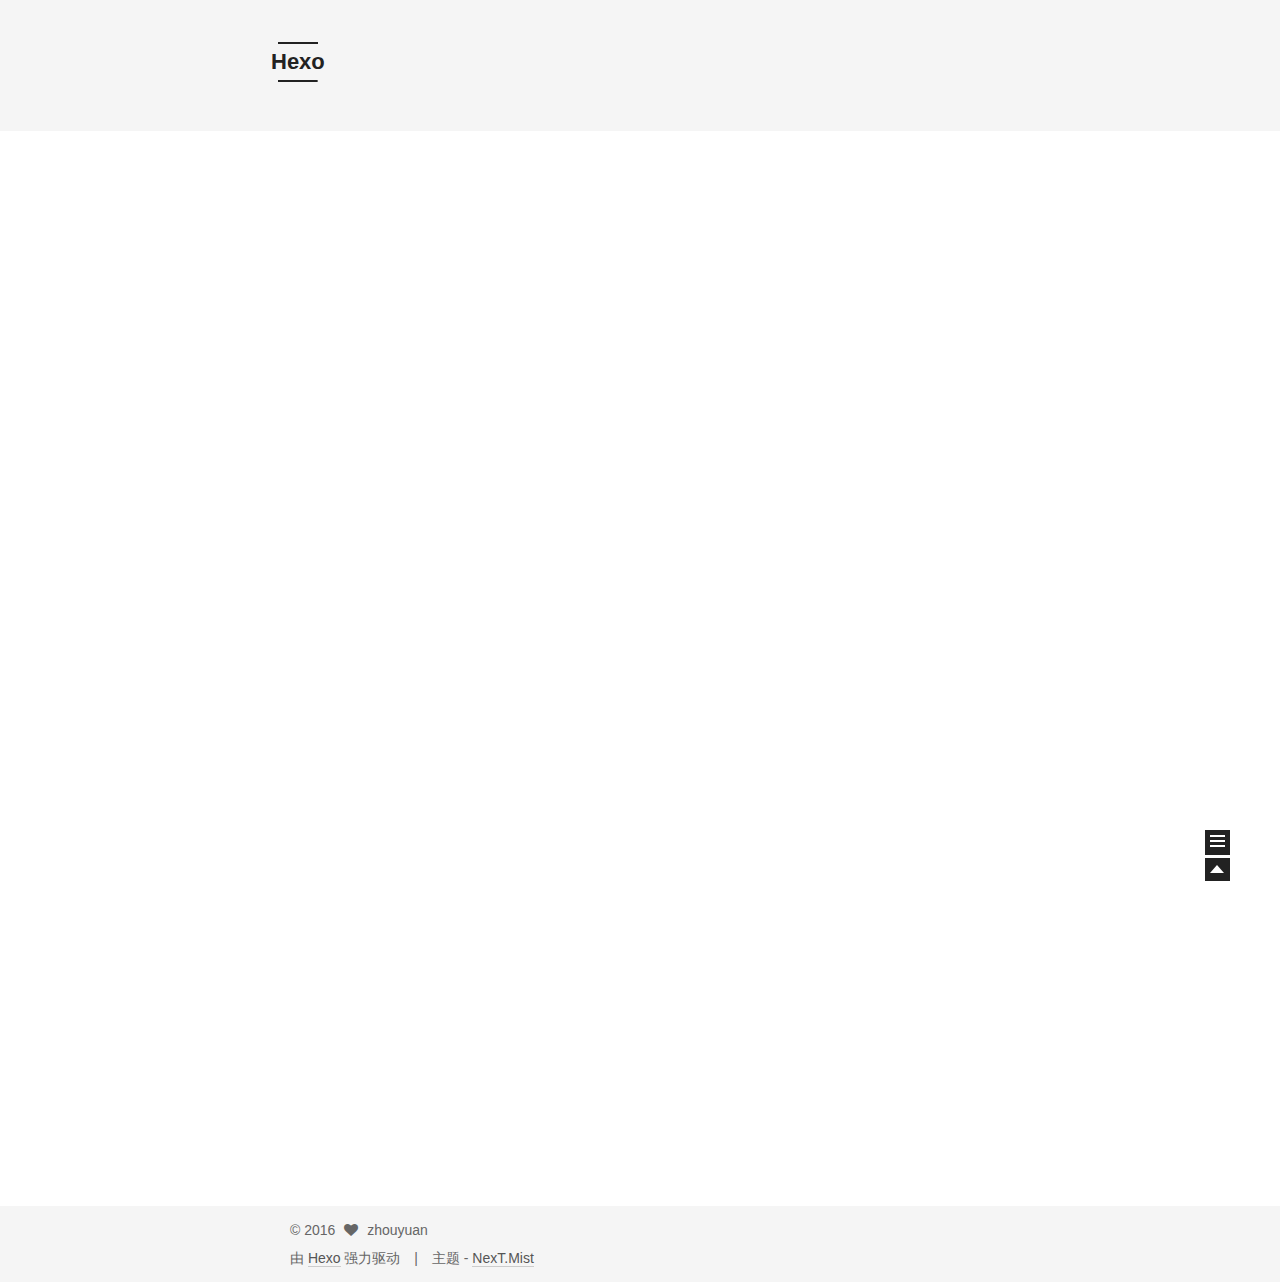
==== index.html @ bf1648c4 "Site updated: 2016-04-03 17:24:39" ====
<!doctype html>
<html class="theme-next use-motion theme-next-mist">
<head>
  

<meta charset="UTF-8"/>
<meta http-equiv="X-UA-Compatible" content="IE=edge,chrome=1" />
<meta name="viewport" content="width=device-width, initial-scale=1, maximum-scale=1"/>


<meta http-equiv="Cache-Control" content="no-transform" />
<meta http-equiv="Cache-Control" content="no-siteapp" />








  <link rel="stylesheet" type="text/css" href="/vendors/fancybox/source/jquery.fancybox.css?v=2.1.5"/>



  
    <link href='//fonts.lug.ustc.edu.cn/css?family=Lato:300,400,700,400italic&subset=latin,latin-ext' rel='stylesheet' type='text/css'>
  


<link rel="stylesheet" type="text/css" href="/vendors/font-awesome/css/font-awesome.min.css?v=4.4.0" />

<link rel="stylesheet" type="text/css" href="/css/main.css?v=0.4.5.2"/>




  <meta name="keywords" content="Hexo,next" />





  <link rel="shortcut icon" type="image/x-icon" href="/favicon.ico?v=0.4.5.2" />


<meta name="description">
<meta property="og:type" content="website">
<meta property="og:title" content="Hexo">
<meta property="og:url" content="http://yoursite.com/index.html">
<meta property="og:site_name" content="Hexo">
<meta property="og:description">
<meta name="twitter:card" content="summary">
<meta name="twitter:title" content="Hexo">
<meta name="twitter:description">


<script type="text/javascript" id="hexo.configuration">
  var CONFIG = {
    scheme: 'Mist',
    sidebar: 'post'
  };
</script>



  <title> Hexo </title>
</head>

<body itemscope itemtype="http://schema.org/WebPage" lang="zh-Hans">

  <!--[if lte IE 8]>
  <div style=' clear: both; height: 59px; padding:0 0 0 15px; position: relative;margin:0 auto;'>
    <a href="http://windows.microsoft.com/en-US/internet-explorer/products/ie/home?ocid=ie6_countdown_bannercode">
      <img src="http://7u2nvr.com1.z0.glb.clouddn.com/picouterie.jpg" border="0" height="42" width="820"
           alt="You are using an outdated browser. For a faster, safer browsing experience, upgrade for free today or use other browser ,like chrome firefox safari."
           style='margin-left:auto;margin-right:auto;display: block;'/>
    </a>
  </div>
<![endif]-->
  






  <div class="container one-column 
   page-home 
">
    <div class="headband"></div>

    <header id="header" class="header" itemscope itemtype="http://schema.org/WPHeader">
      <div class="header-inner"><div class="site-meta ">
  

  <div class="custom-logo-site-title">
    <a href="/"  class="brand" rel="start">
      <span class="logo-line-before"><i></i></span>
      <span class="site-title">Hexo</span>
      <span class="logo-line-after"><i></i></span>
    </a>
  </div>
  <p class="site-subtitle"></p>
</div>

<div class="site-nav-toggle">
  <button>
    <span class="btn-bar"></span>
    <span class="btn-bar"></span>
    <span class="btn-bar"></span>
  </button>
</div>

<nav class="site-nav">
  

  
    <ul id="menu" class="menu ">
      
        
        <li class="menu-item menu-item-home">
          <a href="/" rel="section">
            
              <i class="menu-item-icon fa fa-home"></i> <br />
            
            首页
          </a>
        </li>
      
        
        <li class="menu-item menu-item-archives">
          <a href="/archives" rel="section">
            
              <i class="menu-item-icon fa fa-archive"></i> <br />
            
            归档
          </a>
        </li>
      
        
        <li class="menu-item menu-item-tags">
          <a href="/tags" rel="section">
            
              <i class="menu-item-icon fa fa-tags"></i> <br />
            
            标签
          </a>
        </li>
      

      
      
    </ul>
  

  
</nav>

 </div>
    </header>

    <main id="main" class="main">
      <div class="main-inner">
        <div id="content" class="content"> 
  <section id="posts" class="posts-expand">
    
      

  
  

  <article class="post post-type-normal " itemscope itemtype="http://schema.org/Article">

    
      <header class="post-header">

        
        
          <h1 class="post-title" itemprop="name headline">
            
            
              
                <a class="post-title-link" href="/2016/04/03/hello-world/" itemprop="url">
                  Hello World
                </a>
              
            
          </h1>
        

        <div class="post-meta">
          <span class="post-time">
            发表于
            <time itemprop="dateCreated" datetime="2016-04-03T15:25:54+08:00" content="2016-04-03">
              2016-04-03
            </time>
          </span>

          

          
            
          

          

        </div>
      </header>
    


    <div class="post-body">

      
      

      
        
          <span itemprop="articleBody">
            
              <p>Welcome to <a href="https://hexo.io/" target="_blank" rel="external">Hexo</a>! This is your very first post. Check <a href="https://hexo.io/docs/" target="_blank" rel="external">documentation</a> for more info. If you get any problems when using Hexo, you can find the answer in <a href="https://hexo.io/docs/troubleshooting.html" target="_blank" rel="external">troubleshooting</a> or you can ask me on <a href="https://github.com/hexojs/hexo/issues" target="_blank" rel="external">GitHub</a>.</p>
<h2 id="Quick-Start"><a href="#Quick-Start" class="headerlink" title="Quick Start"></a>Quick Start</h2><h3 id="Create-a-new-post"><a href="#Create-a-new-post" class="headerlink" title="Create a new post"></a>Create a new post</h3><figure class="highlight bash"><table><tr><td class="gutter"><pre><span class="line">1</span><br></pre></td><td class="code"><pre><span class="line">$ hexo new <span class="string">"My New Post"</span></span><br></pre></td></tr></table></figure>
<p>More info: <a href="https://hexo.io/docs/writing.html" target="_blank" rel="external">Writing</a></p>
<h3 id="Run-server"><a href="#Run-server" class="headerlink" title="Run server"></a>Run server</h3><figure class="highlight bash"><table><tr><td class="gutter"><pre><span class="line">1</span><br></pre></td><td class="code"><pre><span class="line">$ hexo server</span><br></pre></td></tr></table></figure>
<p>More info: <a href="https://hexo.io/docs/server.html" target="_blank" rel="external">Server</a></p>
<h3 id="Generate-static-files"><a href="#Generate-static-files" class="headerlink" title="Generate static files"></a>Generate static files</h3><figure class="highlight bash"><table><tr><td class="gutter"><pre><span class="line">1</span><br></pre></td><td class="code"><pre><span class="line">$ hexo generate</span><br></pre></td></tr></table></figure>
<p>More info: <a href="https://hexo.io/docs/generating.html" target="_blank" rel="external">Generating</a></p>
<h3 id="Deploy-to-remote-sites"><a href="#Deploy-to-remote-sites" class="headerlink" title="Deploy to remote sites"></a>Deploy to remote sites</h3><figure class="highlight bash"><table><tr><td class="gutter"><pre><span class="line">1</span><br></pre></td><td class="code"><pre><span class="line">$ hexo deploy</span><br></pre></td></tr></table></figure>
<p>More info: <a href="https://hexo.io/docs/deployment.html" target="_blank" rel="external">Deployment</a></p>

            
          </span>
        
      
    </div>

    <footer class="post-footer">
      

      

      
      
        <div class="post-eof"></div>
      
    </footer>
  </article>


    
  </section>

  

 </div>

        

        
      </div>

      
        
  
  <div class="sidebar-toggle">
    <div class="sidebar-toggle-line-wrap">
      <span class="sidebar-toggle-line sidebar-toggle-line-first"></span>
      <span class="sidebar-toggle-line sidebar-toggle-line-middle"></span>
      <span class="sidebar-toggle-line sidebar-toggle-line-last"></span>
    </div>
  </div>

  <aside id="sidebar" class="sidebar">
    <div class="sidebar-inner">

      

      

      <section class="site-overview sidebar-panel  sidebar-panel-active ">
        <div class="site-author motion-element" itemprop="author" itemscope itemtype="http://schema.org/Person">
          <img class="site-author-image" src="/images/bkdefault_avatar.jpg" alt="zhouyuan" itemprop="image"/>
          <p class="site-author-name" itemprop="name">zhouyuan</p>
        </div>
        <p class="site-description motion-element" itemprop="description"></p>
        <nav class="site-state motion-element">
          <div class="site-state-item site-state-posts">
            <a href="/archives">
              <span class="site-state-item-count">1</span>
              <span class="site-state-item-name">日志</span>
            </a>
          </div>

          <div class="site-state-item site-state-categories">
            
              <span class="site-state-item-count">0</span>
              <span class="site-state-item-name">分类</span>
              
          </div>

          <div class="site-state-item site-state-tags">
            <a href="/tags">
              <span class="site-state-item-count">0</span>
              <span class="site-state-item-name">标签</span>
              </a>
          </div>

        </nav>

        

        <div class="links-of-author motion-element">
          
        </div>

        
        

        <div class="links-of-author motion-element">
          
        </div>

      </section>

      

    </div>
  </aside>


      
    </main>

    <footer id="footer" class="footer">
      <div class="footer-inner"> <div class="copyright" >
  
  &copy; 
  <span itemprop="copyrightYear">2016</span>
  <span class="with-love">
    <i class="icon-next-heart fa fa-heart"></i>
  </span>
  <span class="author" itemprop="copyrightHolder">zhouyuan</span>
</div>

<div class="powered-by">
  由 <a class="theme-link" href="http://hexo.io">Hexo</a> 强力驱动
</div>

<div class="theme-info">
  主题 -
  <a class="theme-link" href="https://github.com/iissnan/hexo-theme-next">
    NexT.Mist
  </a>
</div>


 </div>
    </footer>

    <div class="back-to-top"></div>
  </div>

  <script type="text/javascript" src="/vendors/jquery/index.js?v=2.1.3"></script>

  
  
  
    
    

  


  
  
  <script type="text/javascript" src="/vendors/fancybox/source/jquery.fancybox.pack.js"></script>
  <script type="text/javascript" src="/js/fancy-box.js?v=0.4.5.2"></script>


  <script type="text/javascript" src="/js/helpers.js?v=0.4.5.2"></script>
  

  <script type="text/javascript" src="/vendors/velocity/velocity.min.js"></script>
  <script type="text/javascript" src="/vendors/velocity/velocity.ui.min.js"></script>

  <script type="text/javascript" src="/js/motion_global.js?v=0.4.5.2" id="motion.global"></script>




  <script type="text/javascript" src="/js/nav-toggle.js?v=0.4.5.2"></script>
  <script type="text/javascript" src="/vendors/fastclick/lib/fastclick.min.js?v=1.0.6"></script>

  

  <script type="text/javascript">
    $(document).ready(function () {
      if (CONFIG.sidebar === 'always') {
        displaySidebar();
      }
      if (isMobile()) {
        FastClick.attach(document.body);
      }

      motionIntegrator.bootstrap();
    });
  </script>

  
  

  
  

  
  <script type="text/javascript" src="/js/lazyload.js"></script>
  <script type="text/javascript">
    $(function () {
      $("#posts").find('img').lazyload({
        placeholder: "/images/loading.gif",
        effect: "fadeIn"
      });
    });
  </script>
</body>
</html>
---- css/main.css ----
/* normalize.css v3.0.2 | MIT License | git.io/normalize */
html {
  font-family: sans-serif; /* 1 */
  -ms-text-size-adjust: 100%; /* 2 */
  -webkit-text-size-adjust: 100%; /* 2 */
}
body {
  margin: 0;
}
article,
aside,
details,
figcaption,
figure,
footer,
header,
hgroup,
main,
menu,
nav,
section,
summary {
  display: block;
}
audio,
canvas,
progress,
video {
  display: inline-block; /* 1 */
  vertical-align: baseline; /* 2 */
}
audio:not([controls]) {
  display: none;
  height: 0;
}
[hidden],
template {
  display: none;
}
a {
  background-color: transparent;
}
a:active,
a:hover {
  outline: 0;
}
abbr[title] {
  border-bottom: 1px dotted;
}
b,
strong {
  font-weight: bold;
}
dfn {
  font-style: italic;
}
h1 {
  font-size: 2em;
  margin: 0.67em 0;
}
mark {
  background: #ff0;
  color: #000;
}
small {
  font-size: 80%;
}
sub,
sup {
  font-size: 75%;
  line-height: 0;
  position: relative;
  vertical-align: baseline;
}
sup {
  top: -0.5em;
}
sub {
  bottom: -0.25em;
}
img {
  border: 0;
}
svg:not(:root) {
  overflow: hidden;
}
figure {
  margin: 1em 40px;
}
hr {
  -moz-box-sizing: content-box;
  box-sizing: content-box;
  height: 0;
}
pre {
  overflow: auto;
}
code,
kbd,
pre,
samp {
  font-family: monospace, monospace;
  font-size: 1em;
}
button,
input,
optgroup,
select,
textarea {
  color: inherit; /* 1 */
  font: inherit; /* 2 */
  margin: 0; /* 3 */
}
button {
  overflow: visible;
}
button,
select {
  text-transform: none;
}
button,
html input[type="button"],
input[type="reset"],
input[type="submit"] {
  -webkit-appearance: button; /* 2 */
  cursor: pointer; /* 3 */
}
button[disabled],
html input[disabled] {
  cursor: default;
}
button::-moz-focus-inner,
input::-moz-focus-inner {
  border: 0;
  padding: 0;
}
input {
  line-height: normal;
}
input[type="checkbox"],
input[type="radio"] {
  box-sizing: border-box; /* 1 */
  padding: 0; /* 2 */
}
input[type="number"]::-webkit-inner-spin-button,
input[type="number"]::-webkit-outer-spin-button {
  height: auto;
}
input[type="search"] {
  -webkit-appearance: textfield; /* 1 */
  -moz-box-sizing: content-box;
  -webkit-box-sizing: content-box; /* 2 */
  box-sizing: content-box;
}
input[type="search"]::-webkit-search-cancel-button,
input[type="search"]::-webkit-search-decoration {
  -webkit-appearance: none;
}
fieldset {
  border: 1px solid #c0c0c0;
  margin: 0 2px;
  padding: 0.35em 0.625em 0.75em;
}
legend {
  border: 0; /* 1 */
  padding: 0; /* 2 */
}
textarea {
  overflow: auto;
}
optgroup {
  font-weight: bold;
}
table {
  border-collapse: collapse;
  border-spacing: 0;
}
td,
th {
  padding: 0;
}
::selection {
  background: #262a30;
  color: #fff;
}
body {
  position: relative;
  font-family: Lato, "PingFang SC", "Microsoft YaHei", sans-serif;
  font-size: 14px;
  line-height: 2;
  color: #555;
  background: #fff;
}
@media (max-width: 767px) {
  body {
    padding-right: 0 !important;
  }
}
@media (min-width: 768px) and (max-width: 991px) {
  body {
    padding-right: 0 !important;
  }
}
@media (min-width: 1600px) {
  body {
    font-size: 16px;
  }
}
h1,
h2,
h3,
h4,
h5,
h6 {
  margin: 0;
  padding: 0;
  font-weight: bold;
  line-height: 1;
  font-family: Lato, "PingFang SC", "Microsoft YaHei", sans-serif;
}
h1 {
  font-size: 24px;
}
@media (max-width: 767px) {
  h1 {
    font-size: 20px;
  }
}
h2 {
  font-size: 22px;
}
@media (max-width: 767px) {
  h2 {
    font-size: 18px;
  }
}
h3 {
  font-size: 20px;
}
@media (max-width: 767px) {
  h3 {
    font-size: 16px;
  }
}
h4 {
  font-size: 18px;
}
@media (max-width: 767px) {
  h4 {
    font-size: 14px;
  }
}
h5 {
  font-size: 16px;
}
@media (max-width: 767px) {
  h5 {
    font-size: 12px;
  }
}
h6 {
  font-size: 14px;
}
@media (max-width: 767px) {
  h6 {
    font-size: 10px;
  }
}
p {
  margin: 0 0 25px 0;
}
a {
  color: #555;
  text-decoration: none;
  border-bottom: 1px solid #999;
}
a:hover {
  color: #222;
  border-bottom-color: #222;
}
ul {
  list-style: none;
}
blockquote {
  margin: 0;
  padding: 0;
}
img {
  display: block;
  margin: auto 0;
  max-width: 100%;
  height: auto;
}
h2,
h3,
h4,
h5,
h6 {
  margin: 60px 0 15px;
}
ul {
  list-style: square;
}
a {
  word-wrap: break-word;
}
hr {
  margin: 40px 0;
  height: 3px;
  border: none;
  background-color: #ddd;
  background-image: repeating-linear-gradient(-45deg, #fff, #fff 4px, transparent 4px, transparent 8px);
}
blockquote {
  padding: 0 15px;
  color: #666;
  border-left: 4px solid #ddd;
}
blockquote cite::before {
  content: "-";
  padding: 0 5px;
}
dt {
  font-weight: 700;
}
dd {
  margin: 0;
  padding: 0;
}
.pullquote {
  width: 45%;
}
.pullquote.left {
  float: left;
  margin-left: 5px;
  margin-right: 10px;
}
.pullquote.right {
  float: right;
  margin-left: 10px;
  margin-right: 5px;
}
.highlight table,
.gist table {
  width: auto;
}
.highlight table td,
.gist table td {
  border: none;
}
.highlight a,
.gist a {
  color: #222 !important;
  text-decoration: none !important;
}
.video-container {
  position: relative;
  padding-top: 60%;
  height: 0;
  overflow: hidden;
}
.video-container iframe,
.video-container object,
.video-container embed {
  position: absolute;
  top: 0;
  left: 0;
  width: 100%;
  height: 100%;
}
table {
  margin: 20px 0;
  width: 100%;
  border-collapse: collapse;
  border-spacing: 0;
  border: 1px solid #ddd;
  font-size: 14px;
}
table>tbody>tr:nth-of-type(odd) {
  background-color: #f9f9f9;
}
table>tbody>tr:hover {
  background-color: #f5f5f5;
}
caption,
th,
td {
  padding: 8px;
  text-align: left;
  vertical-align: middle;
  font-weight: normal;
}
th,
td {
  border-bottom: 3px solid #ddd;
  border-right: 1px solid #eee;
}
th {
  padding-bottom: 10px;
  font-weight: 700;
}
td {
  border-bottom-width: 1px;
}
.text-left {
  text-align: left;
}
.text-center {
  text-align: center;
}
.text-right {
  text-align: right;
}
.text-justify {
  text-align: justify;
}
.text-nowrap {
  white-space: nowrap;
}
.text-lowercase {
  text-transform: lowercase;
}
.text-uppercase {
  text-transform: uppercase;
}
.text-capitalize {
  text-transform: capitalize;
}
.center-block {
  display: block;
  margin-left: auto;
  margin-right: auto;
}
.clearfix:before,
.clearfix:after {
  content: " ";
  display: table;
}
.clearfix:after {
  clear: both;
}
.full-image.full-image.full-image {
  border: none;
  max-width: 100%;
  width: auto;
  margin: 0;
}
@media (min-width: 992px) {
  .full-image.full-image.full-image {
    max-width: none;
    width: 126%;
    margin: 0 -13%;
  }
}
.use-motion .motion-element {
  opacity: 0;
}
.post pre,
.post .highlight {
  background: #f7f7f7;
  margin: 20px 0;
  padding: 15px;
  overflow: auto;
  font-size: 13px;
  color: #4d4d4c;
  line-height: 1.6;
}
.post .highlight .gutter pre,
.post .gist .gist-file .gist-data .line-numbers {
  color: #666;
}
.post pre,
.post code {
  font-family: "Input Mono", "PT Mono", Consolas, Monaco, Menlo, monospace;
}
.post code {
  word-break: break-all;
  background: #eee;
  text-shadow: 0 1px #fff;
  padding: 0 0.3em;
}
.post pre code {
  background: none;
  text-shadow: none;
  padding: 0;
}
.post .highlight pre {
  border: none;
  margin: 0;
  padding: 1px;
}
.post .highlight table {
  margin: 0;
  width: auto;
  border: none;
}
.post .highlight td {
  border: none;
  padding: 0;
}
.post .highlight figcaption {
  font-size: 0.85em;
  color: #8e908c;
  line-height: 1em;
  margin-bottom: 1em;
}
.post .highlight figcaption:before,
.post .highlight figcaption:after {
  content: " ";
  display: table;
}
.post .highlight figcaption:after {
  clear: both;
}
.post .highlight figcaption a {
  float: right;
}
.post .highlight .gutter pre {
  text-align: right;
  padding-right: 20px;
}
.post .highlight .line {
  height: 20px;
}
.post .gist {
  margin: 20px 0;
  border-style: solid;
  border-color: #ccc;
  border-width: 1px 0;
  background: #f7f7f7;
  padding: 15px 40px 15px 15px;
}
.post .gist .gist-file {
  border: none;
  font-family: "Input Mono", "PT Mono", Consolas, Monaco, Menlo, monospace;
  margin: 0;
}
.post .gist .gist-file .gist-data {
  background: none;
  border: none;
}
.post .gist .gist-file .gist-data .line-numbers {
  background: none;
  border: none;
  padding: 0 20px 0 0;
}
.post .gist .gist-file .gist-data .line-data {
  padding: 0 !important;
}
.post .gist .gist-file .highlight {
  margin: 0;
  padding: 0;
  border: none;
}
.post .gist .gist-file .gist-meta {
  background: #f7f7f7;
  color: #8e908c;
  font: 13px Lato, "PingFang SC", "Microsoft YaHei", sans-serif;
  text-shadow: 0 0;
  padding: 0;
  margin-top: 1em;
  margin-left: 40px;
}
.post .gist .gist-file .gist-meta a {
  color: color-link;
  font-weight: normal;
}
.post .gist .gist-file .gist-meta a:hover {
  text-decoration: underline;
}
pre .comment {
  color: #8e908c;
}
pre .variable,
pre .attribute,
pre .tag,
pre .regexp,
pre .ruby .constant,
pre .xml .tag .title,
pre .xml .pi,
pre .xml .doctype,
pre .html .doctype,
pre .css .id,
pre .css .class,
pre .css .pseudo {
  color: #c82829;
}
pre .number,
pre .preprocessor,
pre .built_in,
pre .literal,
pre .params,
pre .constant {
  color: #f5871f;
}
pre .ruby .class .title,
pre .css .rules .attribute {
  color: #718c00;
}
pre .string,
pre .value,
pre .inheritance,
pre .header,
pre .ruby .symbol,
pre .xml .cdata {
  color: #718c00;
}
pre .title,
pre .css .hexcolor {
  color: #3e999f;
}
pre .function,
pre .python .decorator,
pre .python .title,
pre .ruby .function .title,
pre .ruby .title .keyword,
pre .perl .sub,
pre .javascript .title,
pre .coffeescript .title {
  color: #4271ae;
}
pre .keyword,
pre .javascript .function {
  color: #8959a8;
}
html,
body {
  height: 100%;
}
.container {
  position: relative;
  min-height: 100%;
}
.header-inner {
  margin: 0 auto;
  padding: 100px 0 70px;
  width: 1200px;
}
.one-column .header-inner {
  width: 700px;
}
@media (min-width: 1600px) {
  .one-column .header-inner {
    width: 900px;
  }
}
.main {
  padding-bottom: 150px;
}
.main-inner {
  margin: 0 auto;
  width: 1200px;
}
.one-column .main-inner {
  width: 700px;
}
@media (min-width: 1600px) {
  .one-column .main-inner {
    width: 900px;
  }
}
.footer {
  position: absolute;
  left: 0;
  bottom: 0;
  width: 100%;
  min-height: 50px;
}
.footer-inner {
  margin: 20px auto;
  width: 1200px;
}
.one-column .footer-inner {
  width: 700px;
}
@media (min-width: 1600px) {
  .one-column .footer-inner {
    width: 900px;
  }
}
.headband {
  height: 3px;
  background: #222;
}
.header {
  background: #fff;
}
.header-inner {
  position: relative;
}
.site-meta {
  margin: 0;
  text-align: left;
}
@media (max-width: 767px) {
  .site-meta {
    text-align: center;
  }
}
.brand {
  position: relative;
  display: inline-block;
  padding: 0 40px;
  color: #222;
  background: #222;
  border-bottom: none;
  font-family: Lato, "PingFang SC", "Microsoft YaHei", sans-serif;
}
.brand:hover {
  color: #222;
}
.logo {
  display: inline-block;
  margin-right: 5px;
  line-height: 36px;
  vertical-align: top;
}
.site-title {
  display: inline-block;
  vertical-align: top;
  line-height: 36px;
  font-size: 20px;
  font-weight: normal;
}
.site-subtitle {
  margin-top: 10px;
  font-size: 13px;
  color: #999;
}
.use-motion .brand {
  opacity: 0;
}
.use-motion .logo,
.use-motion .site-title,
.use-motion .site-subtitle {
  opacity: 0;
  position: relative;
  top: -10px;
}
.site-nav-toggle {
  display: none;
  position: absolute;
  top: 10px;
  left: 10px;
}
@media (max-width: 767px) {
  .site-nav-toggle {
    display: block;
  }
}
.site-nav-toggle button {
  margin-top: 2px;
  padding: 9px 10px;
  background: transparent;
  border: none;
}
@media (max-width: 767px) {
  .site-nav {
    display: none;
    margin: 0 -10px;
    padding: 0 10px;
    clear: both;
    border-top: 1px solid #ddd;
  }
}
@media (min-width: 768px) and (max-width: 991px) {
  .site-nav {
    display: block !important;
  }
}
@media (min-width: 992px) {
  .site-nav {
    display: block !important;
  }
}
.menu {
  margin-top: 20px;
  padding-left: 0;
  text-align: center;
}
.menu .menu-item {
  display: inline-block;
  margin: 0 10px;
}
@media screen and (max-width: 767px) {
  .menu .menu-item {
    margin-top: 10px;
  }
}
.menu .menu-item a {
  display: block;
  font-size: 13px;
  text-transform: capitalize;
  line-height: 1.5;
  border-bottom: 1px solid transparent;
  transition-property: border-color;
  transition-duration: 0.2s;
  transition-timing-function: ease-in-out;
  transition-delay: 0s;
}
.menu .menu-item a:hover {
  border-bottom-color: #222;
}
.use-motion .menu-item {
  opacity: 0;
}
.translation {
  margin-top: -20px;
  font-size: 14px;
  color: #999;
}
.post:last-child .post-eof.post-eof.post-eof {
  display: none;
}
.sidebar-toggle {
  position: fixed;
  right: 50px;
  bottom: 45px;
  width: 15px;
  height: 15px;
  padding: 5px;
  background: #222;
  line-height: 0;
  z-index: 1050;
  cursor: pointer;
  -webkit-transform: translateZ(0);
}
@media (min-width: 768px) and (max-width: 991px) {
  .sidebar-toggle {
    display: none;
  }
}
@media (max-width: 767px) {
  .sidebar-toggle {
    display: none;
  }
}
.sidebar-toggle-line {
  position: relative;
  display: inline-block;
  vertical-align: top;
  height: 2px;
  width: 100%;
  background: #fff;
  margin-top: 3px;
}
.sidebar-toggle-line:first-child {
  margin-top: 0;
}
.sidebar {
  width: 0;
  position: fixed;
  right: 0;
  top: 0;
  bottom: 0;
  z-index: 1040;
  box-shadow: inset 0 2px 6px #000;
  background: #222;
  -webkit-transform: translateZ(0);
}
.sidebar a {
  color: #999;
  border-bottom-color: #555;
}
.sidebar a:hover {
  color: #eee;
}
@media (min-width: 768px) and (max-width: 991px) {
  .sidebar {
    display: none !important;
  }
}
@media (max-width: 767px) {
  .sidebar {
    display: none !important;
  }
}
.sidebar-inner {
  position: relative;
  padding: 20px 10px;
  color: #999;
  text-align: center;
}
.site-author-image {
  display: block;
  margin: 0 auto;
  max-width: 96px;
  height: auto;
  border: 2px solid #333;
  padding: 2px;
}
.site-author-name {
  margin: 5px 0 0;
  color: #f5f5f5;
}
.site-description {
  margin-top: 5px;
  font-size: 14px;
  color: #555;
}
.site-state {
  overflow: hidden;
  line-height: 1.4;
}
.site-state-item {
  display: inline-block;
  padding: 0 15px;
  border-left: 1px solid #333;
}
.site-state-item:first-child {
  border-left: none;
}
.site-state-item a {
  border-bottom: none;
}
.site-state-item-count {
  display: block;
  text-align: center;
  font-size: 18px;
}
.site-state-item-name {
  font-size: 13px;
}
.feed-link {
  margin-top: 20px;
}
.feed-link a {
  display: inline-block;
  padding: 0 15px;
  color: #fc6423;
  border: 1px solid #fc6423;
  border-radius: 4px;
}
.feed-link a i {
  color: #fc6423;
  font-size: 14px;
}
.feed-link a:hover {
  color: #fff;
  background: #fc6423;
}
.feed-link a:hover i {
  color: #fff;
}
.links-of-author {
  margin-top: 20px;
}
.links-of-author a {
  display: inline-block;
  vertical-align: middle;
  margin-right: 10px;
  margin-bottom: 10px;
  border-bottom-color: #555;
  font-size: 13px;
}
.links-of-author a:before {
  display: inline-block;
  vertical-align: middle;
  margin-right: 3px;
  content: " ";
  width: 4px;
  height: 4px;
  border-radius: 50%;
  background: #384aa8;
}
.sidebar-nav {
  margin: 0 0 20px;
  padding-left: 0;
}
.sidebar-nav li {
  display: inline-block;
  cursor: pointer;
  border-bottom: 1px solid transparent;
  font-size: 15px;
}
.sidebar-nav li:hover {
  color: #f5f5f5;
}
.page-post-detail .sidebar-nav-toc {
  padding: 0 5px;
}
.page-post-detail .sidebar-nav-overview {
  margin-left: 10px;
}
.sidebar-nav .sidebar-nav-active {
  color: #87daff;
  border-bottom-color: #87daff;
}
.sidebar-nav .sidebar-nav-active:hover {
  color: #87daff;
}
.sidebar-panel {
  display: none;
}
.sidebar-panel-active {
  display: block;
}
.post-toc {
  overflow: hidden;
  position: relative;
}
.post-toc-empty {
  font-size: 14px;
  color: #666;
}
.post-toc ol {
  overflow: auto;
  margin: 0;
  padding: 0 10px 10px;
  text-align: left;
  list-style: none;
  font-size: 14px;
}
.post-toc ol a {
  color: #999;
}
.post-toc ol a:hover {
  color: #ccc;
}
.post-toc .nav .nav-child {
  display: none;
}
.post-toc .nav .active .nav-child {
  display: block;
}
.post-toc .nav .active > a {
  color: #ccc;
}
.post-toc .nav .active-current > a {
  color: #87daff;
}
.post-toc .nav .active-current > a:hover {
  color: #87daff;
}
.post-toc-indicator {
  height: 20px;
  opacity: 0.4;
  background: no-repeat 10px 50%;
  background-size: 10px 12px;
}
.post-toc-indicator-top {
  opacity: 0;
  margin-top: 10px;
  background-image: url("[data-uri]");
}
.post-toc-indicator-bottom {
  position: absolute;
  width: 100%;
  background-image: url("[data-uri]");
}
.footer {
  font-size: 14px;
  color: #999;
}
.footer img {
  border: none;
}
.footer-inner {
  text-align: center;
}
.with-love {
  display: inline-block;
  margin: 0 5px;
}
.powered-by,
.theme-info {
  display: inline-block;
}
.powered-by {
  margin-right: 10px;
}
.powered-by::after {
  content: "|";
  padding-left: 10px;
}
.cc-license {
  margin-top: 10px;
  text-align: center;
}
.cc-license .cc-opacity {
  opacity: 0.7;
  border-bottom: none;
}
.cc-license .cc-opacity:hover {
  opacity: 0.9;
}
.cc-license img {
  display: inline-block;
}
@media (max-width: 767px) {
  body {
    font-size: 14px;
  }
  .header-inner,
  .one-column .header-inner,
  .main-inner,
  .one-column .main-inner,
  .main-inner .content,
  .footer-inner,
  .one-column .footer-inner {
    width: auto;
  }
  .main-inner {
    margin: 20px auto 0;
  }
  .footer-inner {
    padding: 0 10px;
  }
}
.blockquote-center,
.page-home .post-type-quote blockquote,
.page-post-detail .post-type-quote blockquote {
  position: relative;
  margin: 40px 0;
  padding: 0;
  border-left: none;
  text-align: center;
}
.blockquote-center::before,
.page-home .post-type-quote blockquote::before,
.page-post-detail .post-type-quote blockquote::before,
.blockquote-center::after,
.page-home .post-type-quote blockquote::after,
.page-post-detail .post-type-quote blockquote::after {
  position: absolute;
  content: ' ';
  display: block;
  width: 100%;
  height: 24px;
  opacity: 0.2;
  background-repeat: no-repeat;
  background-position: 0 -6px;
  background-size: 22px 22px;
}
.blockquote-center::before,
.page-home .post-type-quote blockquote::before,
.page-post-detail .post-type-quote blockquote::before {
  top: -20px;
  background-image: url("../images/quote-l.svg");
  border-top: 1px solid #ccc;
}
.blockquote-center::after,
.page-home .post-type-quote blockquote::after,
.page-post-detail .post-type-quote blockquote::after {
  bottom: -20px;
  background-image: url("../images/quote-r.svg");
  border-bottom: 1px solid #ccc;
  background-position: 100% 8px;
}
.blockquote-center p,
.page-home .post-type-quote blockquote p,
.page-post-detail .post-type-quote blockquote p,
.blockquote-center div,
.page-home .post-type-quote blockquote div,
.page-post-detail .post-type-quote blockquote div {
  text-align: center;
}
.btn {
  display: inline-block;
  padding: 0 20px;
  font-size: 15px;
  color: #fff;
  background: #222;
  border: 2px solid #222;
  text-decoration: none;
  transition-property: background-color;
  transition-duration: 0.2s;
  transition-timing-function: ease-in-out;
  transition-delay: 0s;
}
.btn:hover {
  border-color: #222;
  color: #222;
  background: #fff;
}
.btn-bar {
  display: block;
  width: 22px;
  height: 2px;
  background: #555;
  border-radius: 1px;
}
.btn-bar+.btn-bar {
  margin-top: 4px;
}
.post-body .fancybox img {
  display: block !important;
  margin: 0 auto;
  cursor: pointer;
  cursor: zoom-out;
  cursor: -webkit-zoom-in;
}
.post-body .pic-title {
  margin: 0 auto;
  text-align: center;
}
.post-body .pic-title span {
  display: inline-block;
  min-width: 10%;
  min-height: 20px;
  margin: 10px auto 0;
  padding: 2px 0;
  border-bottom: 1px solid #999;
  font-size: 14px;
  color: #999;
  font-weight: bold;
  line-height: 1;
}
.posts-expand {
  padding-top: 40px;
}
@media (max-width: 767px) {
  .posts-expand {
    margin: 0 20px;
  }
  .post-body pre,
  .post-body .highlight {
    margin: 0 -20px;
    padding: 10px 20px;
  }
  .post-body pre .gutter pre,
  .post-body .highlight .gutter pre {
    padding-right: 10px;
  }
}
.posts-expand .post-title {
  font-size: 26px;
  text-align: center;
  word-break: break-word;
}
@media (max-width: 767px) {
  .posts-expand .post-title {
    font-size: 22px;
  }
}
.posts-expand .post-title-link {
  display: inline-block;
  position: relative;
  color: #555;
  border-bottom: none;
  line-height: 1.2;
  vertical-align: top;
}
.posts-expand .post-title-link::before {
  content: "";
  position: absolute;
  width: 100%;
  height: 2px;
  bottom: 0;
  left: 0;
  background-color: #000;
  visibility: hidden;
  transform: scaleX(0);
  transition-duration: 0.2s;
  transition-timing-function: ease-in-out;
  transition-delay: 0s;
}
.posts-expand .post-title-link:hover::before {
  visibility: visible;
  transform: scaleX(1);
}
.posts-expand .post-title-link .fa {
  font-size: 16px;
}
.posts-expand .post-meta {
  margin: 3px 0 60px 0;
  color: #999;
  font-size: 12px;
  text-align: center;
}
.posts-expand .post-meta .post-category-list {
  display: inline-block;
  margin: 0;
  padding: 3px;
}
.posts-expand .post-meta .post-category-list-link {
  color: #999;
}
@media (max-width: 767px) {
  .posts-expand .post-comments-count {
    display: none;
  }
}
@media (min-width: 992px) {
  .posts-expand .post-body {
    text-align: justify;
  }
}
.posts-expand .post-body h2,
.posts-expand .post-body h3,
.posts-expand .post-body h4,
.posts-expand .post-body h5,
.posts-expand .post-body h6 {
  padding-top: 10px;
}
.posts-expand .post-body img {
  box-sizing: border-box;
  margin: auto;
  padding: 3px;
  border: 1px solid #ddd;
}
.posts-expand .post-tags {
  margin-top: 40px;
  text-align: center;
}
.posts-expand .post-tags a {
  display: inline-block;
  margin-right: 10px;
  font-size: 13px;
}
.post-nav {
  overflow: hidden;
  margin-top: 60px;
  padding: 10px;
  white-space: nowrap;
  border-top: 1px solid #eee;
}
.post-nav-item {
  display: inline-block;
  width: 50%;
  white-space: normal;
}
.post-nav-item a {
  position: relative;
  display: inline-block;
  line-height: 25px;
  font-size: 14px;
  color: #555;
  border-bottom: none;
}
.post-nav-item a:hover {
  color: #222;
  border-bottom: none;
}
.post-nav-item a:active {
  top: 2px;
}
.post-nav-item a i {
  font-size: 12px;
}
.post-nav-prev {
  text-align: right;
}
.posts-expand .post-eof {
  display: block;
  margin: 160px auto 120px;
  width: 8%;
  height: 1px;
  background: #ccc;
  text-align: center;
}
.post-more-link {
  margin-top: 50px;
}
.posts-expand .fancybox img {
  margin: 0 auto;
}
@media (max-width: 767px) {
  .posts-collapse {
    margin: 0 20px;
  }
  .posts-collapse .post-title,
  .posts-collapse .post-meta {
    display: block;
    width: auto;
    text-align: left;
  }
}
.posts-collapse {
  margin-left: 0;
}
@media (max-width: 767px) {
  .posts-collapse {
    margin: 0 20px;
  }
}
.posts-collapse .collection-title {
  position: relative;
  margin: 60px 0;
}
.posts-collapse .collection-title h2 {
  margin-left: 20px;
}
.posts-collapse .collection-title small {
  color: #bbb;
}
.posts-collapse .collection-title::before {
  content: " ";
  position: absolute;
  left: 0;
  top: 50%;
  margin-left: -4px;
  margin-top: -4px;
  width: 8px;
  height: 8px;
  background: #bbb;
  border-radius: 50%;
}
.posts-collapse .post {
  margin: 30px 0;
}
.posts-collapse .post-header {
  position: relative;
  transition-duration: 0.2s;
  transition-timing-function: ease-in-out;
  transition-delay: 0s;
  transition-property: border;
  border-bottom: 1px dashed #ccc;
}
.posts-collapse .post-header::before {
  content: " ";
  position: absolute;
  left: 0;
  top: 12px;
  width: 6px;
  height: 6px;
  margin-left: -4px;
  background: #bbb;
  border-radius: 50%;
  border: 1px solid #fff;
  transition-duration: 0.2s;
  transition-timing-function: ease-in-out;
  transition-delay: 0s;
  transition-property: background;
}
.posts-collapse .post-header:hover {
  border-bottom-color: #666;
}
.posts-collapse .post-header:hover::before {
  background: #222;
}
.posts-collapse .post-meta {
  position: absolute;
  font-size: 12px;
  left: 20px;
  top: 5px;
}
.posts-collapse .post-comments-count {
  display: none;
}
.posts-collapse .post-title {
  margin-left: 60px;
  font-size: 16px;
  font-weight: normal;
  font-family: Lato, "PingFang SC", "Microsoft YaHei", sans-serif;
  line-height: inherit;
}
.posts-collapse .post-title::after {
  margin-left: 3px;
  opacity: 0.6;
}
.posts-collapse .post-title a {
  color: #666;
  border-bottom: none;
}
.page-home .post-type-quote .post-header,
.page-post-detail .post-type-quote .post-header,
.page-home .post-type-quote .post-tags,
.page-post-detail .post-type-quote .post-tags {
  display: none;
}
.pagination {
  margin: 120px 0 40px;
  text-align: center;
  border-top: 1px solid #eee;
}
.page-number-basic,
.pagination .prev,
.pagination .next,
.pagination .page-number,
.pagination .space {
  display: inline-block;
  position: relative;
  top: -1px;
  margin: 0 10px;
  padding: 0 10px;
  line-height: 30px;
}
@media (max-width: 767px) {
  .page-number-basic,
  .pagination .prev,
  .pagination .next,
  .pagination .page-number,
  .pagination .space {
    margin: 0 5px;
  }
}
.pagination .prev,
.pagination .next,
.pagination .page-number {
  border-bottom: 0;
  border-top: 1px solid #eee;
  transition-property: border-color;
  transition-duration: 0.2s;
  transition-timing-function: ease-in-out;
  transition-delay: 0s;
}
.pagination .prev:hover,
.pagination .next:hover,
.pagination .page-number:hover {
  border-top-color: #222;
}
.pagination .space {
  padding: 0;
  margin: 0;
}
.pagination .prev {
  margin-left: 0;
}
.pagination .next {
  margin-right: 0;
}
.pagination .page-number.current {
  color: #fff;
  background: #ccc;
  border-top-color: #ccc;
}
@media (max-width: 767px) {
  .pagination {
    border-top: none;
  }
  .pagination .prev,
  .pagination .next,
  .pagination .page-number {
    margin-bottom: 10px;
    border-top: 0;
    border-bottom: 1px solid #eee;
  }
  .pagination .prev:hover,
  .pagination .next:hover,
  .pagination .page-number:hover {
    border-bottom-color: #222;
  }
}
.comments {
  margin: 60px 20px 0;
}
.tag-cloud {
  text-align: center;
}
.tag-cloud a {
  display: inline-block;
  margin: 10px;
}
.post-gallery {
  display: table;
  table-layout: fixed;
  width: 100%;
  border-collapse: separate;
}
.post-gallery-row {
  display: table-row;
}
.post-gallery .post-gallery-img {
  display: table-cell;
  text-align: center;
  vertical-align: middle;
  border: none;
}
.post-gallery .post-gallery-img img {
  max-width: 100%;
  max-height: 100%;
  border: none;
}
.fancybox-close,
.fancybox-close:hover {
  border: none;
}
.post .group-picture img {
  box-sizing: border-box;
  padding: 0 3px;
  border: none;
}
.post .group-picture-row {
  overflow: hidden;
  margin-top: 6px;
}
.post .group-picture-row:first-child {
  margin-top: 0;
}
.post .group-picture-column {
  float: left;
}
.page-post-detail .post-body .group-picture-column {
  float: none;
  margin-top: 10px;
  width: auto !important;
}
.page-post-detail .post-body .group-picture-column img {
  margin: 0 auto;
}
.page-archive .group-picture-container {
  overflow: hidden;
}
.page-archive .group-picture-row {
  float: left;
}
.page-archive .group-picture-row:first-child {
  margin-top: 6px;
}
.page-archive .group-picture-column {
  max-width: 150px;
  max-height: 150px;
}
.back-to-top {
  position: fixed;
  bottom: 19px;
  right: 50px;
  z-index: 1050;
  width: 15px;
  height: 13px;
  padding: 5px;
  background: #222;
  color: #fff;
  cursor: pointer;
  -webkit-transform: translateZ(0);
}
@media (max-width: 767px) {
  .back-to-top {
    display: none;
  }
}
@media (min-width: 768px) and (max-width: 991px) {
  .back-to-top {
    display: none;
  }
}
.back-to-top:before {
  display: block;
  content: " ";
  margin-top: 2px;
  width: 0;
  height: 0;
  border-width: 0 7px 8px 7px;
  border-color: transparent transparent #fff transparent;
  border-style: solid;
}
.theme-next #ds-thread #ds-reset {
  color: #555;
}
.theme-next #ds-thread #ds-reset .ds-replybox {
  margin-bottom: 30px;
}
.theme-next #ds-thread #ds-reset .ds-replybox .ds-avatar,
.theme-next #ds-reset .ds-avatar img {
  box-shadow: none;
}
.theme-next #ds-thread #ds-reset .ds-textarea-wrapper {
  border-color: #c7d4e1;
  background: none;
  border-top-right-radius: 3px;
  border-top-left-radius: 3px;
}
.theme-next #ds-thread #ds-reset .ds-textarea-wrapper textarea {
  height: 60px;
}
.theme-next #ds-reset .ds-rounded-top {
  border-radius: 0;
}
.theme-next #ds-thread #ds-reset .ds-post-toolbar {
  box-sizing: border-box;
  border: 1px solid #c7d4e1;
  background: #f6f8fa;
}
.theme-next #ds-thread #ds-reset .ds-post-options {
  height: 40px;
  border: none;
  background: none;
}
.theme-next #ds-thread #ds-reset .ds-toolbar-buttons {
  top: 11px;
}
.theme-next #ds-thread #ds-reset .ds-sync {
  top: 5px;
}
.theme-next #ds-thread #ds-reset .ds-post-button {
  top: 4px;
  right: 5px;
  width: 90px;
  height: 30px;
  border: 1px solid #c5ced7;
  border-radius: 3px;
  background-image: linear-gradient(#fbfbfc, #f5f7f9);
  color: #60676d;
}
.theme-next #ds-thread #ds-reset .ds-post-button:hover {
  background-position: 0 -30px;
  color: #60676d;
}
.theme-next #ds-thread #ds-reset .ds-comments-info {
  padding: 10px 0;
}
.theme-next #ds-thread #ds-reset .ds-sort {
  display: none;
}
.theme-next #ds-thread #ds-reset li.ds-tab a.ds-current {
  border: none;
  background: #f6f8fa;
  color: #60676d;
}
.theme-next #ds-thread #ds-reset li.ds-tab a.ds-current:hover {
  background-color: #e9f0f7;
  color: #60676d;
}
.theme-next #ds-thread #ds-reset li.ds-tab a {
  border-radius: 2px;
  padding: 5px;
}
.theme-next #ds-thread #ds-reset .ds-login-buttons p {
  color: #999;
  line-height: 36px;
}
.theme-next #ds-thread #ds-reset .ds-login-buttons .ds-service-list li {
  height: 28px;
}
.theme-next #ds-thread #ds-reset .ds-service-list a {
  background: none;
  padding: 5px;
  border: 1px solid;
  border-radius: 3px;
  text-align: center;
}
.theme-next #ds-thread #ds-reset .ds-service-list a:hover {
  color: #fff;
  background: #666;
}
.theme-next #ds-thread #ds-reset .ds-service-list .ds-weibo {
  color: #fc9b00;
  border-color: #fc9b00;
}
.theme-next #ds-thread #ds-reset .ds-service-list .ds-weibo:hover {
  background: #fc9b00;
}
.theme-next #ds-thread #ds-reset .ds-service-list .ds-qq {
  color: #60a3ec;
  border-color: #60a3ec;
}
.theme-next #ds-thread #ds-reset .ds-service-list .ds-qq:hover {
  background: #60a3ec;
}
.theme-next #ds-thread #ds-reset .ds-service-list .ds-renren {
  color: #2e7ac4;
  border-color: #2e7ac4;
}
.theme-next #ds-thread #ds-reset .ds-service-list .ds-renren:hover {
  background: #2e7ac4;
}
.theme-next #ds-thread #ds-reset .ds-service-list .ds-douban {
  color: #37994c;
  border-color: #37994c;
}
.theme-next #ds-thread #ds-reset .ds-service-list .ds-douban:hover {
  background: #37994c;
}
.theme-next #ds-thread #ds-reset .ds-service-list .ds-more-services {
  border: none;
}
.theme-next #ds-thread #ds-reset .ds-service-list .ds-more-services:hover {
  background: none;
}
.theme-next .this_ua {
  background-color: #ccc !important;
  border-radius: 4px;
  padding: 0 5px !important;
  margin: 0 1px !important;
  border: 1px solid #bbb !important;
  color: #fff;
}
.theme-next .this_ua.admin {
  background-color: #d9534f !important;
  border-color: #d9534f !important;
}
.theme-next .this_ua.platform.iOS,
.theme-next .this_ua.platform.Mac,
.theme-next .this_ua.platform.Windows {
  background-color: #39b3d7 !important;
  border-color: #46b8da !important;
}
.theme-next .this_ua.platform.Linux {
  background-color: #3a3a3a !important;
  border-color: #1f1f1f !important;
}
.theme-next .this_ua.platform.Android {
  background-color: #00c47d !important;
  border-color: #01b171 !important;
}
.theme-next .this_ua.browser.Mobile,
.theme-next .this_ua.browser.Chrome {
  background-color: #5cb85c !important;
  border-color: #4cae4c !important;
}
.theme-next .this_ua.browser.Firefox {
  background-color: #f0ad4e !important;
  border-color: #eea236 !important;
}
.theme-next .this_ua.browser.Maxthon,
.theme-next .this_ua.browser.IE {
  background-color: #428bca !important;
  border-color: #357ebd !important;
}
.theme-next .this_ua.browser.baidu,
.theme-next .this_ua.browser.UCBrowser,
.theme-next .this_ua.browser.Opera {
  background-color: #d9534f !important;
  border-color: #d43f3a !important;
}
.theme-next .this_ua.browser.Android,
.theme-next .this_ua.browser.QQBrowser {
  background-color: #78ace9 !important;
  border-color: #4cae4c !important;
}
.post-spread {
  margin-top: 20px;
  text-align: center;
}
.jiathis_style {
  display: inline-block;
}
.jiathis_style a {
  border: none;
}
.use-motion .post {
  opacity: 0;
}
.page-archive .archive-page-counter {
  position: relative;
  top: 3px;
  left: 20px;
}
@media (max-width: 767px) {
  .page-archive .archive-page-counter {
    top: 5px;
  }
}
.page-archive .posts-collapse {
  position: relative;
}
.page-archive .posts-collapse::after {
  top: 20px;
  left: 0;
  margin-left: -2px;
  width: 4px;
  height: 100%;
  background: #f5f5f5;
  z-index: -1;
}
.page-archive .posts-collapse .archive-move-on {
  position: absolute;
  top: 11px;
  left: 0;
  margin-left: -6px;
  width: 10px;
  height: 10px;
  opacity: 0.5;
  background: #555;
  border: 1px solid #fff;
  border-radius: 50%;
}
.page-archive .posts-collapse::before,
.page-archive .posts-collapse::after {
  content: " ";
  position: absolute;
}
.page-post-detail .sidebar-toggle-line {
  background: #87daff;
}
.page-post-detail .comments {
  overflow: hidden;
}
.category-all-page .category-all-title {
  text-align: center;
}
.category-all-page .category-all {
  margin-top: 20px;
}
.category-all-page .category-list {
  margin: 0;
  padding: 0;
  list-style: none;
}
.category-all-page .category-list-item {
  display: inline-block;
  margin: 10px;
}
.category-all-page .category-list-count {
  color: #bbb;
}
.category-all-page .category-list-count:before {
  display: inline;
  content: " (";
}
.category-all-page .category-list-count:after {
  display: inline;
  content: ") ";
}
h1,
h2,
h3,
h4,
h5,
h6 {
  margin: 20px 0 10px;
}
p {
  margin: 0 0 25px 0;
}
a {
  border-bottom-color: #ccc;
}
hr {
  margin: 20px 0;
  height: 2px;
}
ul li {
  list-style: circle;
}
.header {
  background: #f5f5f5;
}
.header-inner {
  margin-bottom: 80px;
  padding: 40px 0;
}
.header-inner:before,
.header-inner:after {
  content: " ";
  display: table;
}
.header-inner:after {
  clear: both;
}
@media (max-width: 767px) {
  .header-inner {
    margin-bottom: 50px;
    padding: 10px;
  }
}
.site-meta {
  float: left;
  margin-left: -20px;
}
@media (max-width: 767px) {
  .site-meta {
    margin-left: 10px;
  }
}
.site-meta .brand {
  padding: 2px 1px;
  background: none;
}
@media (max-width: 767px) {
  .site-meta .brand {
    display: block;
  }
}
.site-meta .logo {
  display: none;
}
.site-meta .site-title {
  font-size: 22px;
  font-weight: bolder;
}
@media (max-width: 767px) {
  .site-meta .site-title {
    line-height: 34px;
  }
}
.logo-line-before,
.logo-line-after {
  display: block;
  overflow: hidden;
  margin: 0 auto;
  width: 75%;
}
@media (max-width: 767px) {
  .logo-line-before,
  .logo-line-after {
    display: none;
  }
}
.logo-line-before i,
.logo-line-after i {
  position: relative;
  display: block;
  height: 2px;
  background: #222;
}
@media (max-width: 767px) {
  .logo-line-before i,
  .logo-line-after i {
    height: 3px;
  }
}
.use-motion .logo-line-before i {
  left: -100%;
}
.use-motion .logo-line-after i {
  right: -100%;
}
.site-subtitle {
  display: none;
}
.site-nav-toggle {
  position: static;
  float: right;
}
.menu {
  float: right;
  margin: 8px 0 0 20px;
  padding: 0 20px;
}
@media (max-width: 767px) {
  .menu {
    margin: 0;
    padding: 0;
  }
}
.menu br {
  display: none;
}
.menu .menu-item {
  margin: 0;
}
@media (max-width: 767px) {
  .menu .menu-item {
    display: block;
  }
}
.menu .menu-item a {
  padding: 5px 10px;
  background: none;
  border: none;
  transition-property: background;
}
@media (max-width: 767px) {
  .menu .menu-item a {
    text-align: left;
  }
}
.menu .menu-item a:hover {
  background: #e1e1e1;
}
.menu a::before {
  display: none;
}
@media (max-width: 767px) {
  .menu a::before {
    display: block;
  }
}
@media (max-width: 767px) {
  .menu {
    float: none;
  }
}
.menu-left {
  float: left;
}
@media (max-width: 767px) {
  .menu-left {
    float: none;
  }
}
.menu-item-icon {
  display: none;
}
.posts-expand {
  padding-top: 0;
}
.posts-expand .post-title,
.posts-expand .post-meta {
  text-align: left;
}
@media (max-width: 767px) {
  .posts-expand .post-title,
  .posts-expand .post-meta {
    text-align: center;
  }
}
.posts-expand .post-eof {
  display: none;
}
.posts-expand .post {
  margin-top: 120px;
}
.posts-expand .post:first-child {
  margin-top: 0;
}
.posts-expand .post-meta {
  margin-top: 5px;
  margin-bottom: 20px;
}
.posts-expand .post-title {
  position: relative;
  font-size: 26px;
  font-weight: 400;
}
@media (max-width: 767px) {
  .posts-expand .post-title {
    font-size: 20px;
  }
}
@media (min-width: 1600px) {
  .posts-expand .post-title {
    font-size: 26px;
  }
}
.posts-expand .post-title:before {
  content: " ";
  position: absolute;
  left: -10px;
  top: 25%;
  width: 3px;
  height: 50%;
  background: #999;
  transition-property: background-color;
  transition-duration: 0.2s;
  transition-timing-function: ease-in-out;
  transition-delay: 0s;
}
@media (max-width: 767px) {
  .posts-expand .post-title:before {
    display: none;
  }
}
.posts-expand .post-title:hover:before {
  background: #222;
}
.posts-expand .post-body img {
  margin: 0;
}
.posts-expand .post-tags {
  text-align: left;
}
.posts-expand .post-tags a {
  padding: 1px 5px;
  background: #f5f5f5;
  border-bottom: none;
}
.posts-expand .post-tags a:hover {
  background: #ccc;
}
.posts-expand .post-nav {
  margin-top: 40px;
}
.post-more-link {
  margin-top: 20px;
  text-align: left;
}
.post-more-link a {
  padding: 0;
  font-size: 14px;
  color: #666;
  background: none;
  border: none;
  border-bottom: 2px solid #666;
  transition-property: border;
mobie()
}
@media (min-width: 1600px) {
  .post-more-link a {
    font-size: 16px;
  }
}
.post-more-link a:hover {
  border-bottom-color: #222;
}
.btn {
  padding: 0 10px;
  border-width: 2px;
  border-radius: 0;
}
.headband {
  display: none;
}
.site-search {
  float: right;
  margin-top: 8px;
}
@media (max-width: 767px) {
  .site-search {
    float: none;
    padding: 0 10px;
  }
}
.site-search input {
  padding: 3px;
  border: none;
  padding-left: 18px;
  border-radius: 0;
  width: 140px;
  background: url("[data-uri]") no-repeat 0 50%;
  background-size: 12px 12px;
  outline: none;
  border-bottom: 1px solid #999;
  opacity: 0.5;
}
.site-search input:focus {
  opacity: 1;
}
.page-post-detail .post-title,
.page-post-detail .post-meta {
  text-align: center;
}
.page-post-detail .post-title:before {
  display: none;
}
.page-post-detail .post-meta {
  margin-bottom: 60px;
}
.pagination {
  margin: 120px 0 0;
  text-align: left;
}
@media (max-width: 767px) {
  .pagination {
    margin: 80px 10px 0;
    text-align: center;
  }
}
.footer {
  margin-top: 80px;
  padding: 10px 0;
  background: #f5f5f5;
  color: #666;
}
.footer-inner {
  margin: 0 auto;
  text-align: left;
}
@media (max-width: 767px) {
  .footer-inner {
    text-align: center;
  }
}
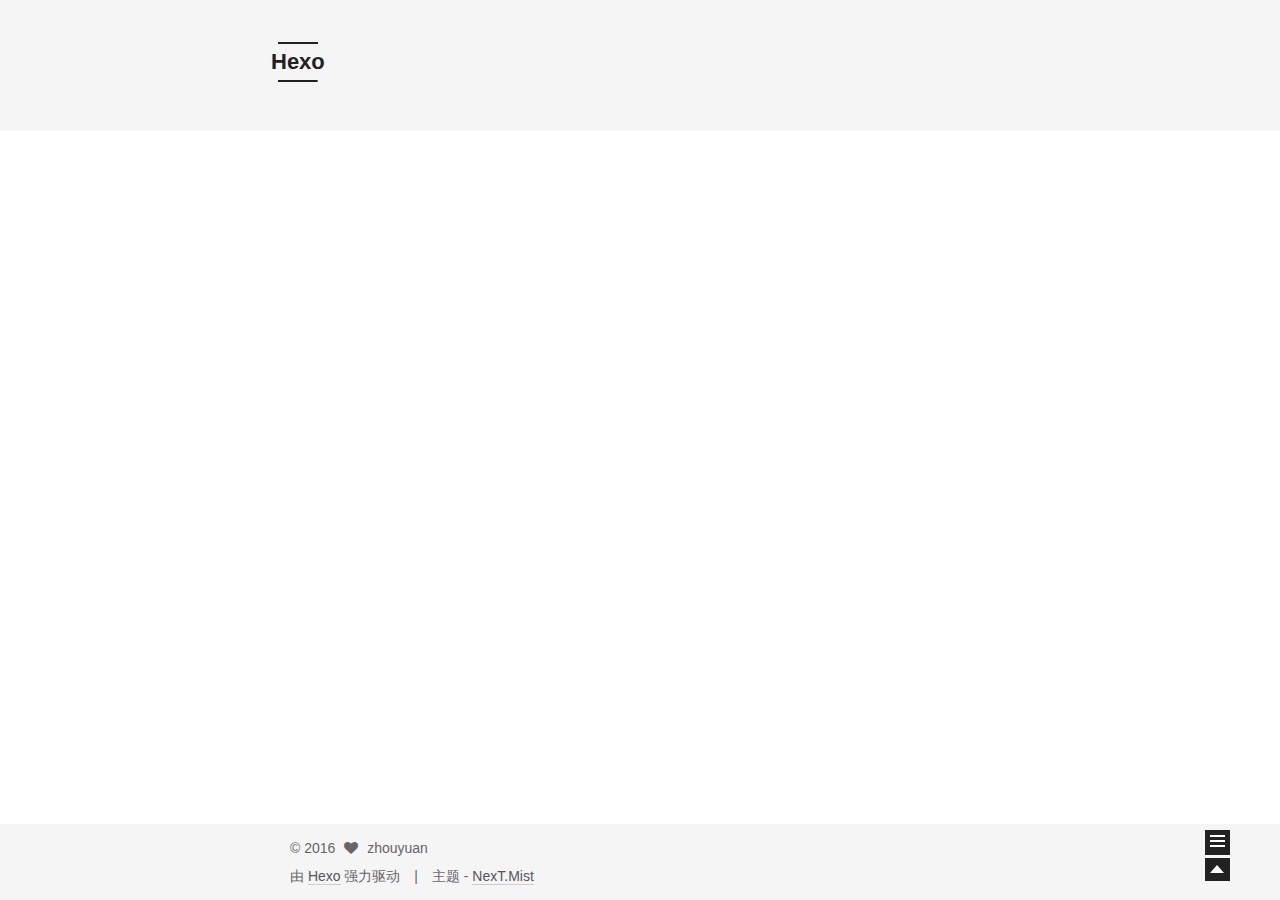
==== commit 1edddd0a: "Site updated: 2016-04-03 18:22:24" ====
--- a/index.html
+++ b/index.html
@@ -200,6 +200,13 @@
 
           
             
+              <span class="post-comments-count">
+                &nbsp; | &nbsp;
+                <a href="/2016/04/03/hello-world/#comments" itemprop="discussionUrl">
+                  <span class="post-comments-count ds-thread-count" data-thread-key="2016/04/03/hello-world/" itemprop="commentsCount"></span>
+                </a>
+              </span>
+            
           
 
           
@@ -216,20 +223,12 @@
 
       
         
-          <span itemprop="articleBody">
-            
-              <p>Welcome to <a href="https://hexo.io/" target="_blank" rel="external">Hexo</a>! This is your very first post. Check <a href="https://hexo.io/docs/" target="_blank" rel="external">documentation</a> for more info. If you get any problems when using Hexo, you can find the answer in <a href="https://hexo.io/docs/troubleshooting.html" target="_blank" rel="external">troubleshooting</a> or you can ask me on <a href="https://github.com/hexojs/hexo/issues" target="_blank" rel="external">GitHub</a>.</p>
-<h2 id="Quick-Start"><a href="#Quick-Start" class="headerlink" title="Quick Start"></a>Quick Start</h2><h3 id="Create-a-new-post"><a href="#Create-a-new-post" class="headerlink" title="Create a new post"></a>Create a new post</h3><figure class="highlight bash"><table><tr><td class="gutter"><pre><span class="line">1</span><br></pre></td><td class="code"><pre><span class="line">$ hexo new <span class="string">"My New Post"</span></span><br></pre></td></tr></table></figure>
-<p>More info: <a href="https://hexo.io/docs/writing.html" target="_blank" rel="external">Writing</a></p>
-<h3 id="Run-server"><a href="#Run-server" class="headerlink" title="Run server"></a>Run server</h3><figure class="highlight bash"><table><tr><td class="gutter"><pre><span class="line">1</span><br></pre></td><td class="code"><pre><span class="line">$ hexo server</span><br></pre></td></tr></table></figure>
-<p>More info: <a href="https://hexo.io/docs/server.html" target="_blank" rel="external">Server</a></p>
-<h3 id="Generate-static-files"><a href="#Generate-static-files" class="headerlink" title="Generate static files"></a>Generate static files</h3><figure class="highlight bash"><table><tr><td class="gutter"><pre><span class="line">1</span><br></pre></td><td class="code"><pre><span class="line">$ hexo generate</span><br></pre></td></tr></table></figure>
-<p>More info: <a href="https://hexo.io/docs/generating.html" target="_blank" rel="external">Generating</a></p>
-<h3 id="Deploy-to-remote-sites"><a href="#Deploy-to-remote-sites" class="headerlink" title="Deploy to remote sites"></a>Deploy to remote sites</h3><figure class="highlight bash"><table><tr><td class="gutter"><pre><span class="line">1</span><br></pre></td><td class="code"><pre><span class="line">$ hexo deploy</span><br></pre></td></tr></table></figure>
-<p>More info: <a href="https://hexo.io/docs/deployment.html" target="_blank" rel="external">Deployment</a></p>
-
-            
-          </span>
+          <p>Welcome to <a href="https://hexo.io/">Hexo</a>! This is your very first post. Check <a href="https://hexo.io/docs/">documentation</a> for more info. If you get any problems when using Hexo, you can find the answer in <a href="https://hexo.io/docs/troubleshooting.html">troubleshooting</a> or you can ask me on <a href="https://github.com/hexojs/hexo/issues">GitHub</a>.
+          <div class="post-more-link text-center">
+            <a class="btn" href="/2016/04/03/hello-world/#more" rel="contents">
+              阅读全文 &raquo;
+            </a>
+          </div>
         
       
     </div>
@@ -366,11 +365,28 @@
   
   
     
-    
-
-  
-
-
+
+  
+    
+  
+
+  <script type="text/javascript">
+    var duoshuoQuery = {short_name:"devyzhou"};
+    (function() {
+      var ds = document.createElement('script');
+      ds.type = 'text/javascript';ds.async = true;
+      ds.id = 'duoshuo-script';
+      ds.src = (document.location.protocol == 'https:' ? 'https:' : 'http:') + '//static.duoshuo.com/embed.js';
+      ds.charset = 'UTF-8';
+      (document.getElementsByTagName('head')[0]
+      || document.getElementsByTagName('body')[0]).appendChild(ds);
+    })();
+  </script>
+    
+     
+
+
+    
   
   
   <script type="text/javascript" src="/vendors/fancybox/source/jquery.fancybox.pack.js"></script>
--- a/css/main.css
+++ b/css/main.css
@@ -961,7 +961,7 @@
   width: 4px;
   height: 4px;
   border-radius: 50%;
-  background: #384aa8;
+  background: #1becf0;
 }
 .sidebar-nav {
   margin: 0 0 20px;
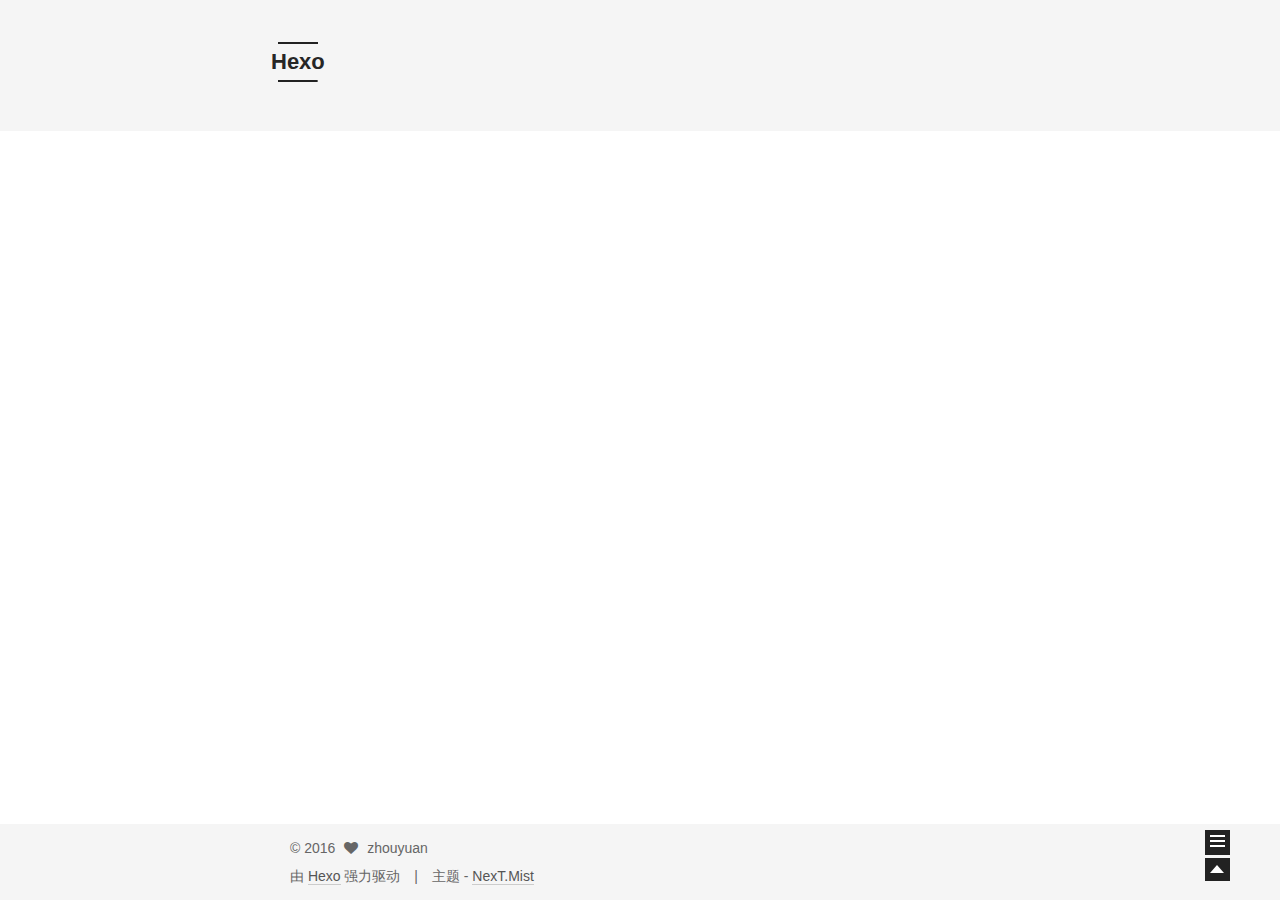
==== commit 53a0d426: "Site updated: 2016-04-03 18:44:50" ====
--- a/index.html
+++ b/index.html
@@ -80,6 +80,16 @@
   
 
 
+
+  <script type="text/javascript">
+    var _hmt = _hmt || [];
+    (function() {
+      var hm = document.createElement("script");
+      hm.src = "//hm.baidu.com/hm.js?147a6fcdd5b693198e0c2cfd2d3cfe09";
+      var s = document.getElementsByTagName("script")[0];
+      s.parentNode.insertBefore(hm, s);
+    })();
+  </script>
 
 
 
--- a/css/main.css
+++ b/css/main.css
@@ -961,7 +961,7 @@
   width: 4px;
   height: 4px;
   border-radius: 50%;
-  background: #1becf0;
+  background: #ffe4b1;
 }
 .sidebar-nav {
   margin: 0 0 20px;
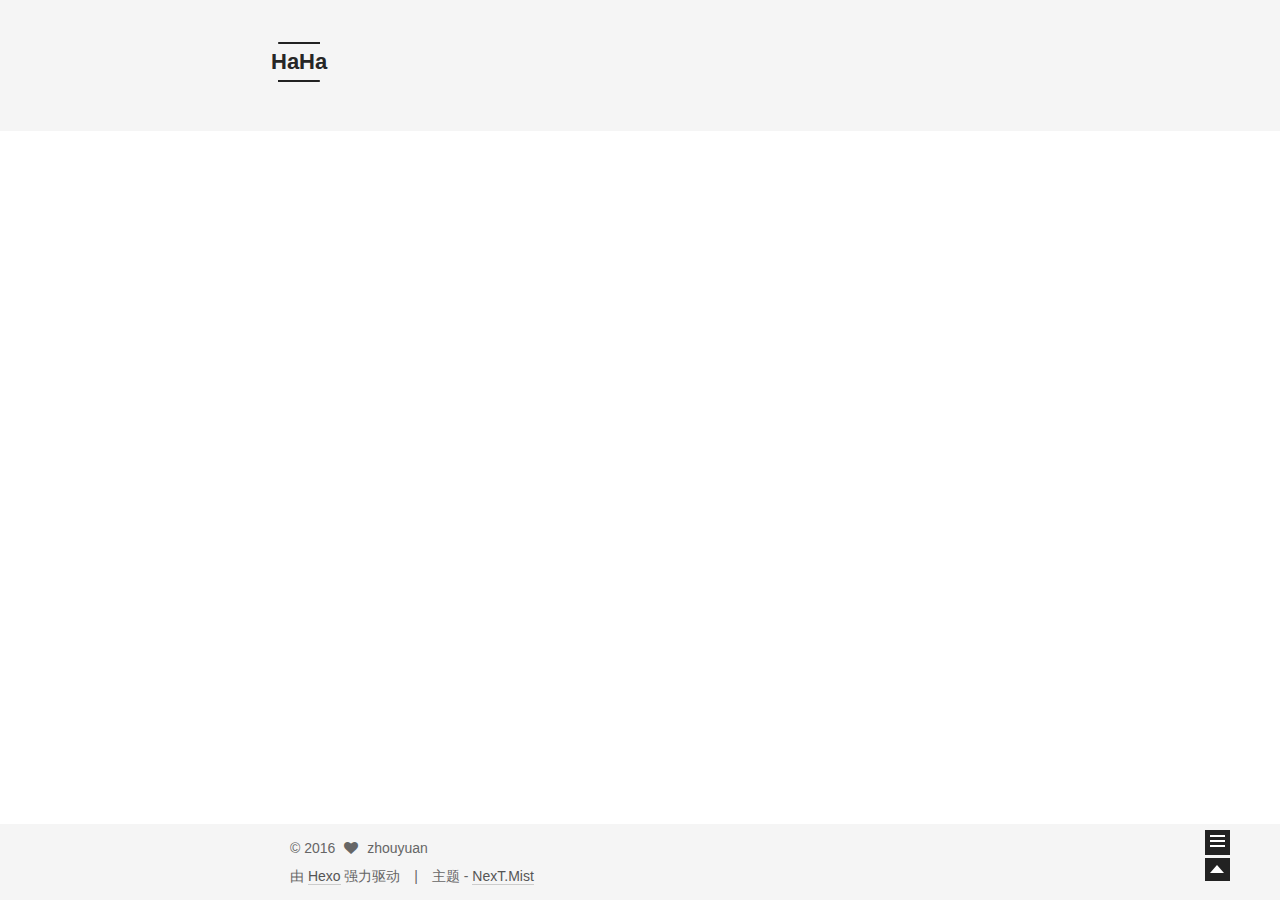
==== commit 91948fab: "Site updated: 2016-04-03 19:06:16" ====
--- a/index.html
+++ b/index.html
@@ -45,12 +45,12 @@
 
 <meta name="description">
 <meta property="og:type" content="website">
-<meta property="og:title" content="Hexo">
+<meta property="og:title" content="HaHa">
 <meta property="og:url" content="http://yoursite.com/index.html">
-<meta property="og:site_name" content="Hexo">
+<meta property="og:site_name" content="HaHa">
 <meta property="og:description">
 <meta name="twitter:card" content="summary">
-<meta name="twitter:title" content="Hexo">
+<meta name="twitter:title" content="HaHa">
 <meta name="twitter:description">
 
 
@@ -63,7 +63,7 @@
 
 
 
-  <title> Hexo </title>
+  <title> HaHa </title>
 </head>
 
 <body itemscope itemtype="http://schema.org/WebPage" lang="zh-Hans">
@@ -106,7 +106,7 @@
   <div class="custom-logo-site-title">
     <a href="/"  class="brand" rel="start">
       <span class="logo-line-before"><i></i></span>
-      <span class="site-title">Hexo</span>
+      <span class="site-title">HaHa</span>
       <span class="logo-line-after"><i></i></span>
     </a>
   </div>
--- a/css/main.css
+++ b/css/main.css
@@ -961,7 +961,7 @@
   width: 4px;
   height: 4px;
   border-radius: 50%;
-  background: #ffe4b1;
+  background: #cb44ff;
 }
 .sidebar-nav {
   margin: 0 0 20px;
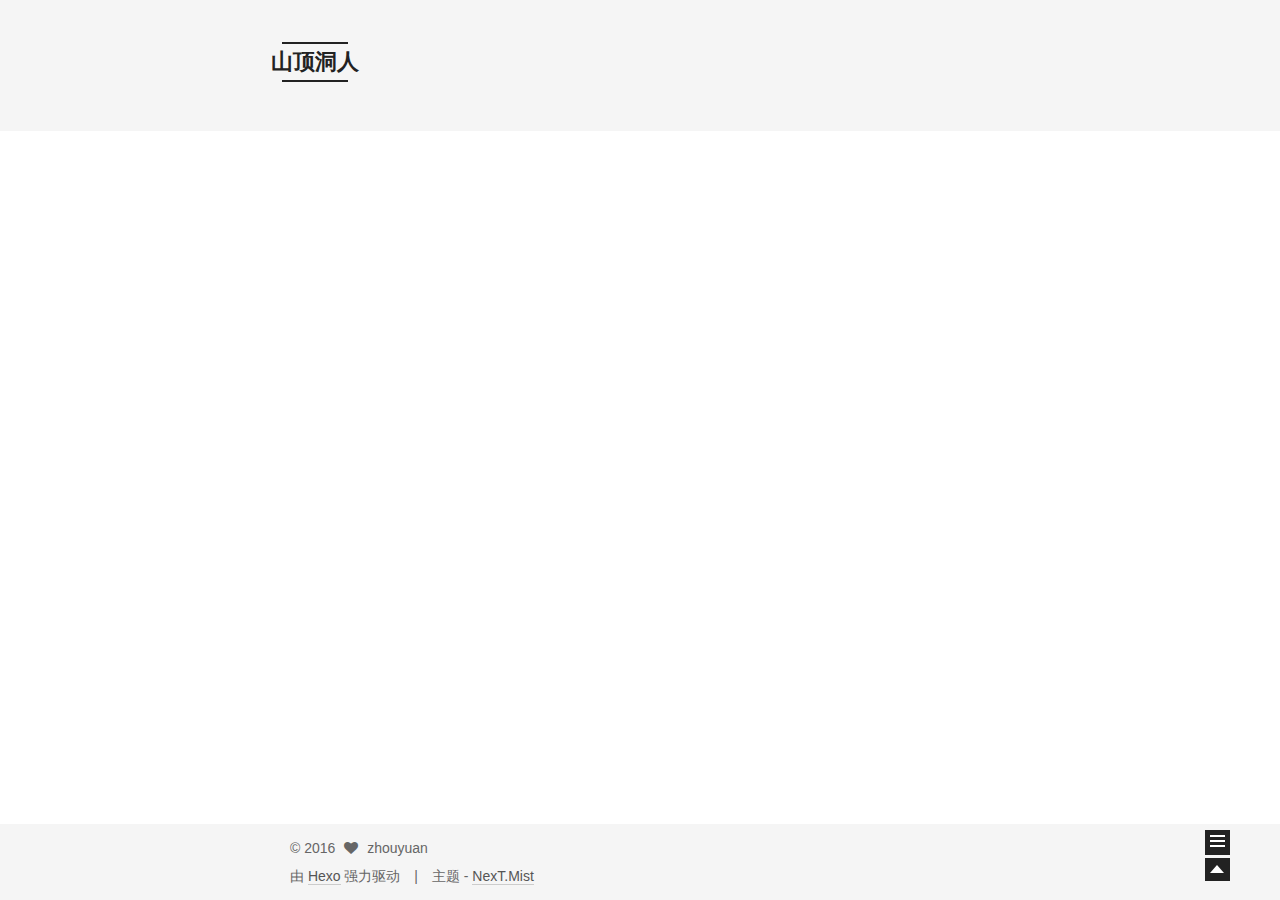
==== commit efa6099b: "Site updated: 2016-04-03 22:27:49" ====
--- a/index.html
+++ b/index.html
@@ -45,12 +45,12 @@
 
 <meta name="description">
 <meta property="og:type" content="website">
-<meta property="og:title" content="HaHa">
+<meta property="og:title" content="山顶洞人">
 <meta property="og:url" content="http://yoursite.com/index.html">
-<meta property="og:site_name" content="HaHa">
+<meta property="og:site_name" content="山顶洞人">
 <meta property="og:description">
 <meta name="twitter:card" content="summary">
-<meta name="twitter:title" content="HaHa">
+<meta name="twitter:title" content="山顶洞人">
 <meta name="twitter:description">
 
 
@@ -63,7 +63,7 @@
 
 
 
-  <title> HaHa </title>
+  <title> 山顶洞人 </title>
 </head>
 
 <body itemscope itemtype="http://schema.org/WebPage" lang="zh-Hans">
@@ -106,7 +106,7 @@
   <div class="custom-logo-site-title">
     <a href="/"  class="brand" rel="start">
       <span class="logo-line-before"><i></i></span>
-      <span class="site-title">HaHa</span>
+      <span class="site-title">山顶洞人</span>
       <span class="logo-line-after"><i></i></span>
     </a>
   </div>
--- a/css/main.css
+++ b/css/main.css
@@ -961,7 +961,7 @@
   width: 4px;
   height: 4px;
   border-radius: 50%;
-  background: #cb44ff;
+  background: #25ffff;
 }
 .sidebar-nav {
   margin: 0 0 20px;
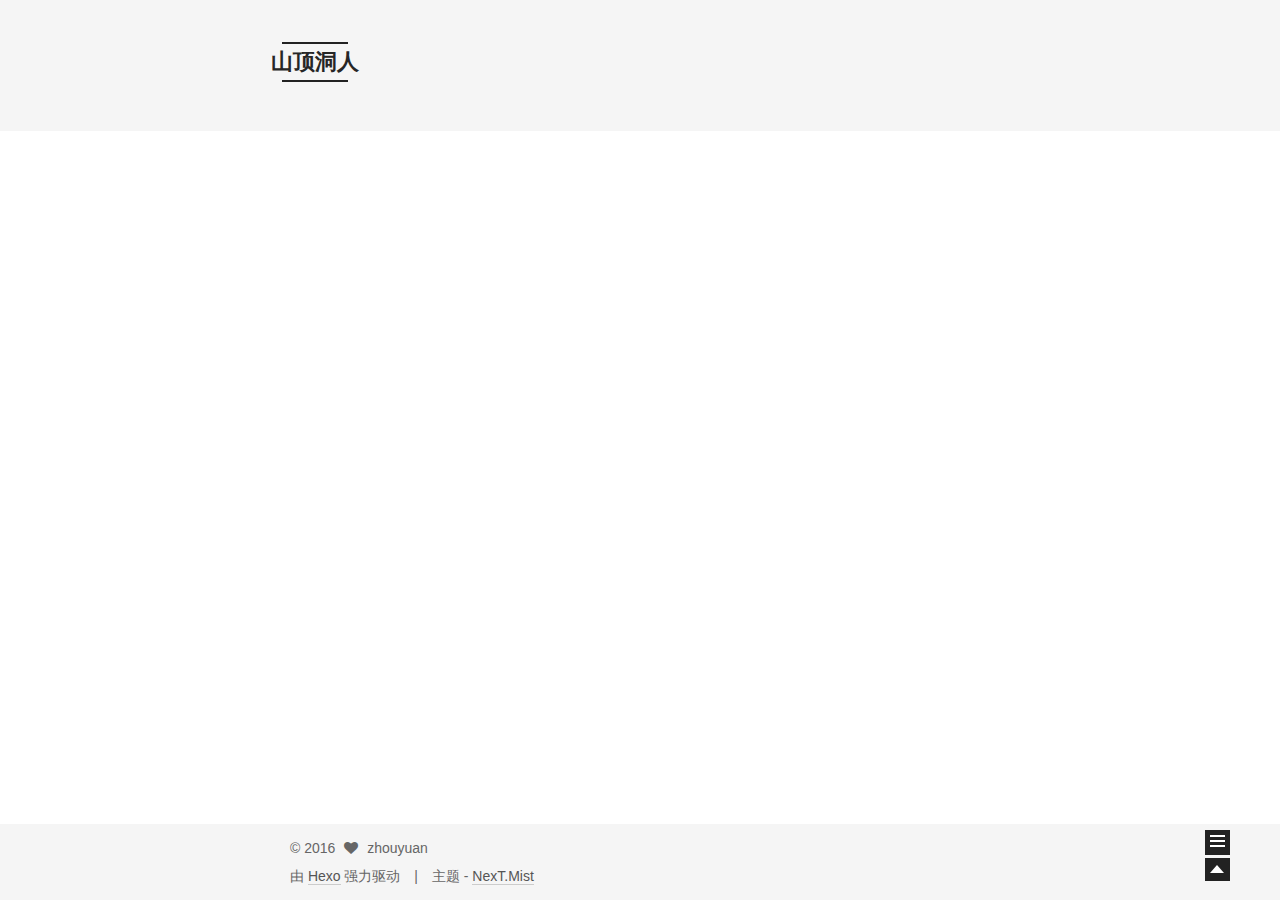
==== commit 6231269e: "Site updated: 2016-04-04 18:10:35" ====
--- a/index.html
+++ b/index.html
@@ -190,6 +190,89 @@
             
             
               
+                <a class="post-title-link" href="/2016/04/04/UIWindow-setRootViewController-view-not-removed/" itemprop="url">
+                  [UIWindow setRootViewController] 导致的内存泄漏
+                </a>
+              
+            
+          </h1>
+        
+
+        <div class="post-meta">
+          <span class="post-time">
+            发表于
+            <time itemprop="dateCreated" datetime="2016-04-04T18:10:13+08:00" content="2016-04-04">
+              2016-04-04
+            </time>
+          </span>
+
+          
+
+          
+            
+              <span class="post-comments-count">
+                &nbsp; | &nbsp;
+                <a href="/2016/04/04/UIWindow-setRootViewController-view-not-removed/#comments" itemprop="discussionUrl">
+                  <span class="post-comments-count ds-thread-count" data-thread-key="2016/04/04/UIWindow-setRootViewController-view-not-removed/" itemprop="commentsCount"></span>
+                </a>
+              </span>
+            
+          
+
+          
+
+        </div>
+      </header>
+    
+
+
+    <div class="post-body">
+
+      
+      
+
+      
+        
+          <p>在做退出登录的时候，直接修改 <code>window.rootViewController</code>，来导航到登录界面，发生了内存泄漏。
+          <div class="post-more-link text-center">
+            <a class="btn" href="/2016/04/04/UIWindow-setRootViewController-view-not-removed/#more" rel="contents">
+              阅读全文 &raquo;
+            </a>
+          </div>
+        
+      
+    </div>
+
+    <footer class="post-footer">
+      
+
+      
+
+      
+      
+        <div class="post-eof"></div>
+      
+    </footer>
+  </article>
+
+
+    
+      
+
+  
+  
+
+  <article class="post post-type-normal " itemscope itemtype="http://schema.org/Article">
+
+    
+      <header class="post-header">
+
+        
+        
+          <h1 class="post-title" itemprop="name headline">
+            
+            
+              
                 <a class="post-title-link" href="/2016/04/03/hello-world/" itemprop="url">
                   Hello World
                 </a>
@@ -295,7 +378,7 @@
         <nav class="site-state motion-element">
           <div class="site-state-item site-state-posts">
             <a href="/archives">
-              <span class="site-state-item-count">1</span>
+              <span class="site-state-item-count">2</span>
               <span class="site-state-item-name">日志</span>
             </a>
           </div>
@@ -309,7 +392,7 @@
 
           <div class="site-state-item site-state-tags">
             <a href="/tags">
-              <span class="site-state-item-count">0</span>
+              <span class="site-state-item-count">1</span>
               <span class="site-state-item-name">标签</span>
               </a>
           </div>
--- a/css/main.css
+++ b/css/main.css
@@ -961,7 +961,7 @@
   width: 4px;
   height: 4px;
   border-radius: 50%;
-  background: #25ffff;
+  background: #0e52e8;
 }
 .sidebar-nav {
   margin: 0 0 20px;
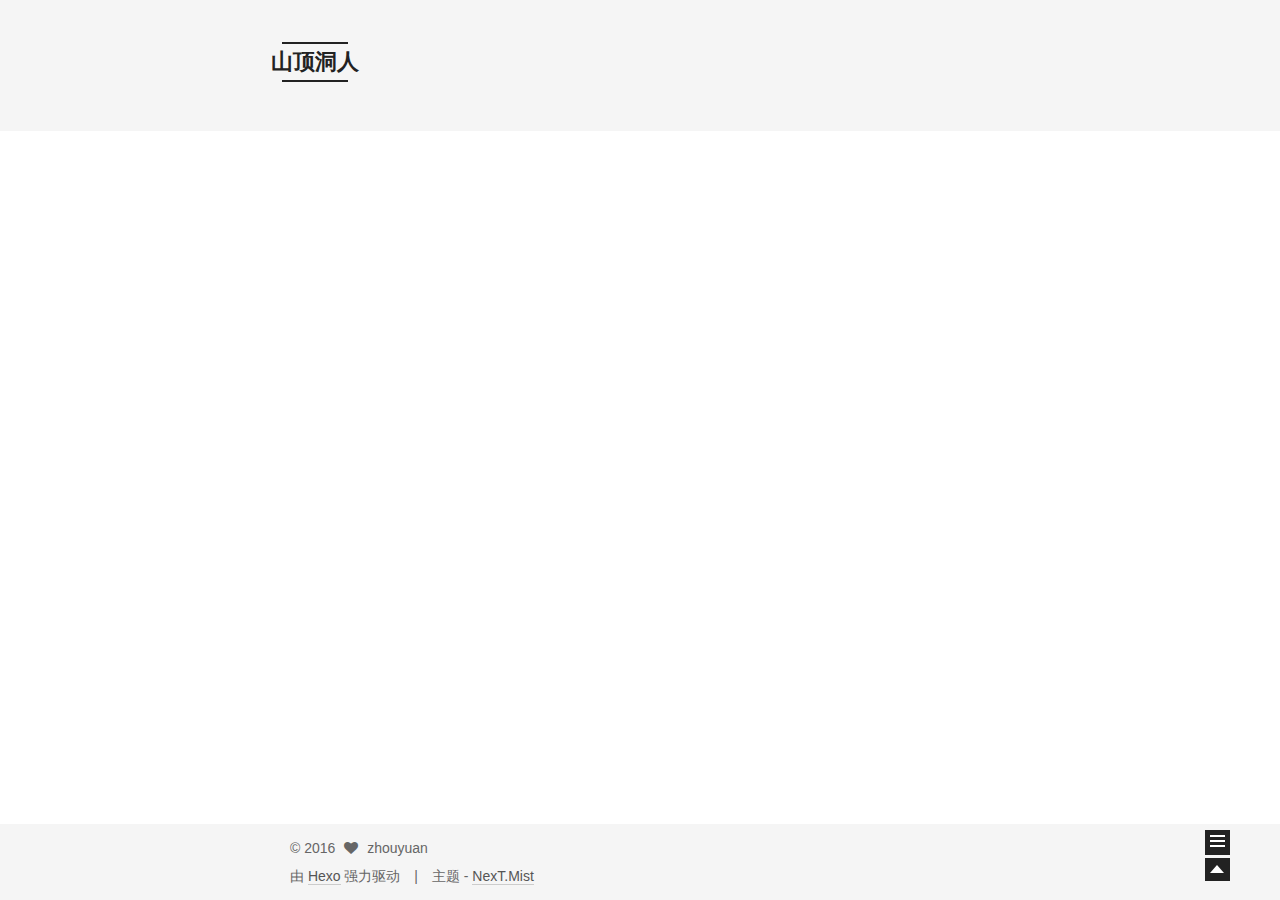
==== commit 1b724eb7: "Site updated: 2016-04-04 23:05:01" ====
--- a/index.html
+++ b/index.html
@@ -154,6 +154,16 @@
               <i class="menu-item-icon fa fa-tags"></i> <br />
             
             标签
+          </a>
+        </li>
+      
+        
+        <li class="menu-item menu-item-commonweal">
+          <a href="/404.html" rel="section">
+            
+              <i class="menu-item-icon fa fa-heartbeat"></i> <br />
+            
+            公益404
           </a>
         </li>
       
--- a/css/main.css
+++ b/css/main.css
@@ -457,12 +457,12 @@
 }
 .post pre,
 .post .highlight {
-  background: #f7f7f7;
+  background: #2d2d2d;
   margin: 20px 0;
   padding: 15px;
   overflow: auto;
   font-size: 13px;
-  color: #4d4d4c;
+  color: #ccc;
   line-height: 1.6;
 }
 .post .highlight .gutter pre,
@@ -500,7 +500,7 @@
 }
 .post .highlight figcaption {
   font-size: 0.85em;
-  color: #8e908c;
+  color: #999;
   line-height: 1em;
   margin-bottom: 1em;
 }
@@ -527,7 +527,7 @@
   border-style: solid;
   border-color: #ccc;
   border-width: 1px 0;
-  background: #f7f7f7;
+  background: #2d2d2d;
   padding: 15px 40px 15px 15px;
 }
 .post .gist .gist-file {
@@ -553,8 +553,8 @@
   border: none;
 }
 .post .gist .gist-file .gist-meta {
-  background: #f7f7f7;
-  color: #8e908c;
+  background: #2d2d2d;
+  color: #999;
   font: 13px Lato, "PingFang SC", "Microsoft YaHei", sans-serif;
   text-shadow: 0 0;
   padding: 0;
@@ -569,7 +569,7 @@
   text-decoration: underline;
 }
 pre .comment {
-  color: #8e908c;
+  color: #999;
 }
 pre .variable,
 pre .attribute,
@@ -583,7 +583,7 @@
 pre .css .id,
 pre .css .class,
 pre .css .pseudo {
-  color: #c82829;
+  color: #f2777a;
 }
 pre .number,
 pre .preprocessor,
@@ -591,11 +591,11 @@
 pre .literal,
 pre .params,
 pre .constant {
-  color: #f5871f;
+  color: #f99157;
 }
 pre .ruby .class .title,
 pre .css .rules .attribute {
-  color: #718c00;
+  color: #9c9;
 }
 pre .string,
 pre .value,
@@ -603,11 +603,11 @@
 pre .header,
 pre .ruby .symbol,
 pre .xml .cdata {
-  color: #718c00;
+  color: #9c9;
 }
 pre .title,
 pre .css .hexcolor {
-  color: #3e999f;
+  color: #6cc;
 }
 pre .function,
 pre .python .decorator,
@@ -617,11 +617,11 @@
 pre .perl .sub,
 pre .javascript .title,
 pre .coffeescript .title {
-  color: #4271ae;
+  color: #69c;
 }
 pre .keyword,
 pre .javascript .function {
-  color: #8959a8;
+  color: #c9c;
 }
 html,
 body {
@@ -961,7 +961,7 @@
   width: 4px;
   height: 4px;
   border-radius: 50%;
-  background: #0e52e8;
+  background: #4195ff;
 }
 .sidebar-nav {
   margin: 0 0 20px;
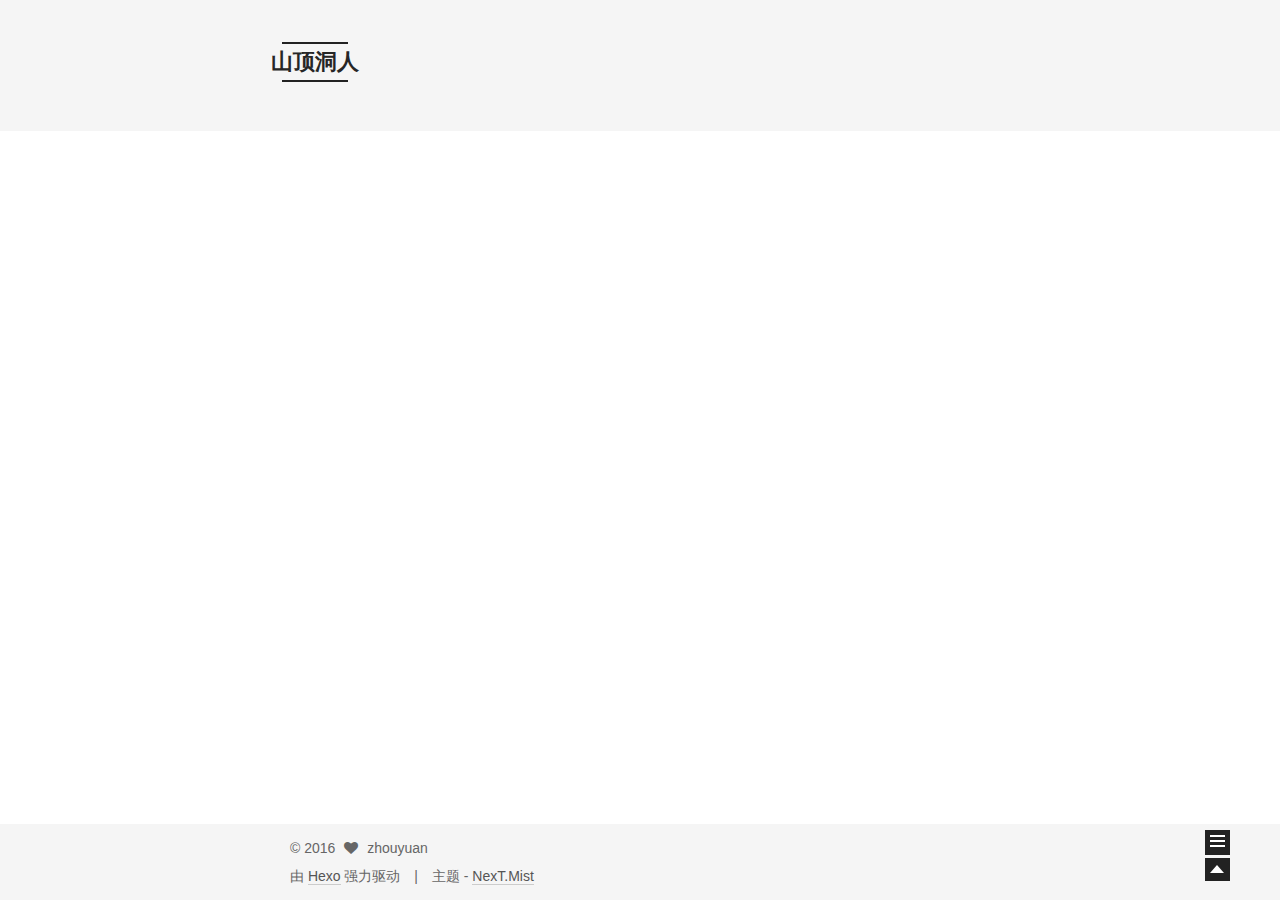
==== commit dbc21245: "Site updated: 2016-04-05 00:40:20" ====
--- a/index.html
+++ b/index.html
@@ -91,6 +91,17 @@
     })();
   </script>
 
+
+
+  <script type="text/javascript">
+    var _hmt = _hmt || [];
+    (function() {
+      var hm = document.createElement("script");
+      hm.src = "//tajs.qq.com/stats?sId=55411100";
+      var s = document.getElementsByTagName("script")[0];
+      s.parentNode.insertBefore(hm, s);
+    })();
+  </script>
 
 
 
--- a/css/main.css
+++ b/css/main.css
@@ -961,7 +961,7 @@
   width: 4px;
   height: 4px;
   border-radius: 50%;
-  background: #4195ff;
+  background: #17423d;
 }
 .sidebar-nav {
   margin: 0 0 20px;
